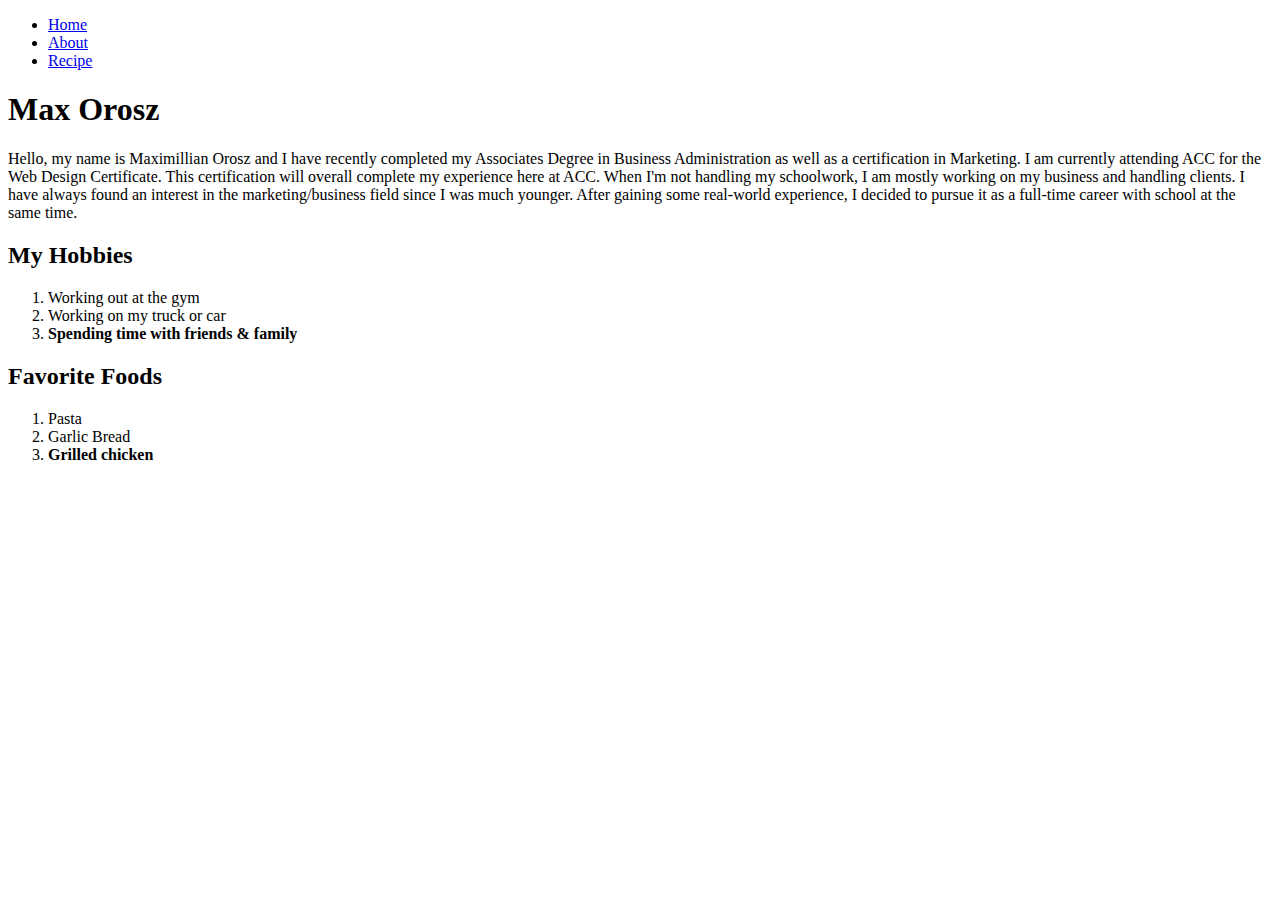
==== about.html @ 2d21c3dc "first commit" ====
<!DOCTYPE html>
<html lang="en">
  <head>
    <!-- This is a comment -->
    <meta charset="UTF-8">
    <meta name="viewport" content="width=device-width, initial-scale=1.0">
    <title>About</title>
  </head>
  <body>
    <nav>
      <ul>
      <li><a href="index.html">Home</a></li>
      <li><a href="about.html">About</a></li>
      <li><a href="recipe.html">Recipe</a></li>
      </ul>
      
  </nav>
    <h1>Max Orosz</h1>
    <!-- Comments don't appear on web pages and help document changes, author, etc.-->
    <p>Hello, my name is Maximillian Orosz and I have recently completed my Associates Degree in Business Administration as well as a certification in Marketing. I am currently attending ACC for the Web Design Certificate. This certification will overall complete my experience here at ACC. 
      When I'm not handling my schoolwork, I am mostly working on my business and handling clients. I have always found an interest in the marketing/business field since I was much younger. After gaining some real-world experience, I decided to pursue it as a full-time career with school at the same time. </p>
    <h2>My Hobbies </h2>
    <ol>
      <li>Working out at the gym</li>
      <li>Working on my truck or car</li>
      <li>
        <strong> Spending time with friends & family </strong>
      </li>
    </ol>
    <h2> Favorite Foods </h2>
    <ol>
      <li>Pasta</li>
      <li>Garlic Bread</li>
      <li>
        <strong> Grilled chicken </strong>
      </li>
  </body>
</html>
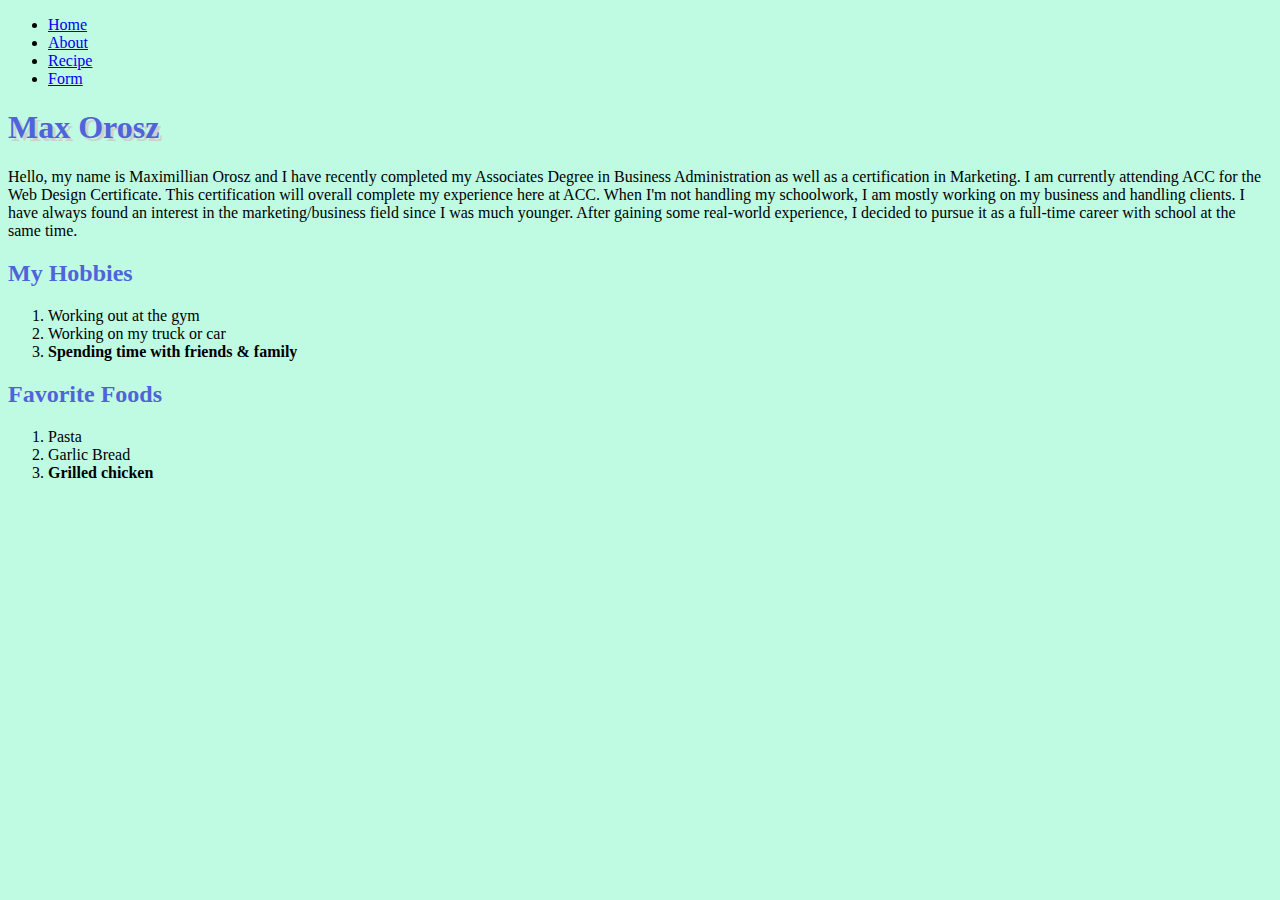
==== commit 8424edd2: "Updated CSS" ====
--- a/about.html
+++ b/about.html
@@ -5,21 +5,24 @@
     <meta charset="UTF-8">
     <meta name="viewport" content="width=device-width, initial-scale=1.0">
     <title>About</title>
+    <link rel="stylesheet" href="css/about.css">
   </head>
   <body>
-    <nav>
-      <ul>
-      <li><a href="index.html">Home</a></li>
-      <li><a href="about.html">About</a></li>
-      <li><a href="recipe.html">Recipe</a></li>
-      </ul>
-      
-  </nav>
+    
+      <nav>
+        <ul>
+        <li><a href="index.html">Home</a></li>
+        <li><a href="about.html">About</a></li>
+        <li><a href="recipe.html">Recipe</a></li>
+        <li><a href="form.html">Form</a></li>
+        </ul>
+      </nav>
+    
     <h1>Max Orosz</h1>
     <!-- Comments don't appear on web pages and help document changes, author, etc.-->
     <p>Hello, my name is Maximillian Orosz and I have recently completed my Associates Degree in Business Administration as well as a certification in Marketing. I am currently attending ACC for the Web Design Certificate. This certification will overall complete my experience here at ACC. 
       When I'm not handling my schoolwork, I am mostly working on my business and handling clients. I have always found an interest in the marketing/business field since I was much younger. After gaining some real-world experience, I decided to pursue it as a full-time career with school at the same time. </p>
-    <h2>My Hobbies </h2>
+    <h2 class="my-hobbies">My Hobbies </h2>
     <ol>
       <li>Working out at the gym</li>
       <li>Working on my truck or car</li>
--- a/css/about.css
+++ b/css/about.css
@@ -0,0 +1,33 @@
+
+
+/* this is a comment */
+/* this is another comment */
+
+body {
+    background-color: rgb(191, 250, 227);
+}
+
+h1, h2{
+    font-family: Cambria, Cochin, Georgia, Times, 'Times New Roman', serif;
+    color: rgb(79, 100, 218);
+
+}
+
+h1 {
+    font-size: 2rem;
+    text-shadow: .1em .1em rgba(206, 205, 205, 0.904);
+
+}
+
+h2 {
+    font-size: 1.5rem;
+}
+
+p {
+    font-size: 1rem;
+    font-family:'Times New Roman', Times, serif
+}
+
+my-hobbies{
+    color:darkblue
+}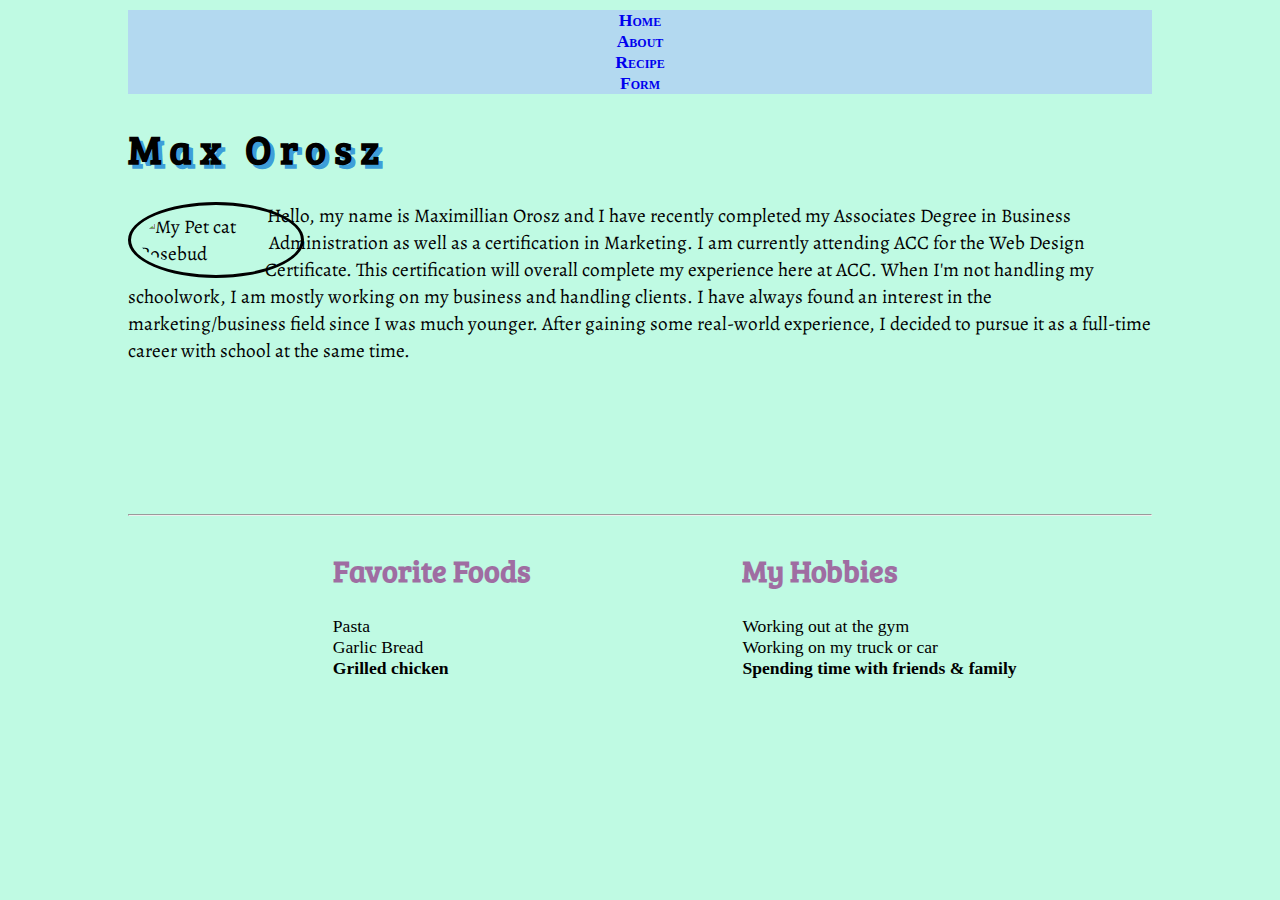
==== commit 82661458: "Updates again" ====
--- a/about.html
+++ b/about.html
@@ -4,12 +4,16 @@
     <!-- This is a comment -->
     <meta charset="UTF-8">
     <meta name="viewport" content="width=device-width, initial-scale=1.0">
+    <link rel="preconnect" href="https://fonts.googleapis.com">
+<link rel="preconnect" href="https://fonts.gstatic.com" crossorigin>
+<link href="https://fonts.googleapis.com/css2?family=Alegreya&family=Bree+Serif&display=swap" rel="stylesheet">
     <title>About</title>
     <link rel="stylesheet" href="css/about.css">
+    <link rel="icon" href="favicon/tshirt/favicon-96x96.png"
   </head>
   <body>
     
-      <nav>
+      <nav id="main-nav">
         <ul>
         <li><a href="index.html">Home</a></li>
         <li><a href="about.html">About</a></li>
@@ -17,12 +21,20 @@
         <li><a href="form.html">Form</a></li>
         </ul>
       </nav>
+    <article class="personal-bio">
+    <h1>Max Orosz</h1>
+
+    <img class="my-cat" src="img/Rosebud.png" alt="My Pet cat Rosebud"
+
+    <p class="my-bio"> Hello, my name is Maximillian Orosz and I have recently completed my Associates Degree in Business Administration as well as a certification in Marketing. I am currently attending ACC for the Web Design Certificate. This certification will overall complete my experience here at ACC. 
+      When I'm not handling my schoolwork, I am mostly working on my business and handling clients. I have always found an interest in the marketing/business field since I was much younger. After gaining some real-world experience, I decided to pursue it as a full-time career with school at the same time. </p>
     
-    <h1>Max Orosz</h1>
-    <!-- Comments don't appear on web pages and help document changes, author, etc.-->
-    <p>Hello, my name is Maximillian Orosz and I have recently completed my Associates Degree in Business Administration as well as a certification in Marketing. I am currently attending ACC for the Web Design Certificate. This certification will overall complete my experience here at ACC. 
-      When I'm not handling my schoolwork, I am mostly working on my business and handling clients. I have always found an interest in the marketing/business field since I was much younger. After gaining some real-world experience, I decided to pursue it as a full-time career with school at the same time. </p>
-    <h2 class="my-hobbies">My Hobbies </h2>
+    </article>
+
+    <hr>
+
+    <article class="favs">
+      <h2 class="my-hobbies">My Hobbies </h2>
     <ol>
       <li>Working out at the gym</li>
       <li>Working on my truck or car</li>
@@ -30,6 +42,9 @@
         <strong> Spending time with friends & family </strong>
       </li>
     </ol>
+  </article>
+
+  <article class="favs">
     <h2> Favorite Foods </h2>
     <ol>
       <li>Pasta</li>
@@ -37,5 +52,6 @@
       <li>
         <strong> Grilled chicken </strong>
       </li>
+    </article>
   </body>
 </html>--- a/css/about.css
+++ b/css/about.css
@@ -1,33 +1,102 @@
+/* this is a comment */
+/* CSS reset */
+html {
+    box-sizing : border-box ;
+  }
 
-
-/* this is a comment */
-/* this is another comment */
+* ,
+* : before ,
+* : after {
+    box-sizing : inherit ;
+}
+ /* end of CSS reset */
+ /*google fonts
+ font-family: 'Alegreya', serif;
+ font-family: 'Bree Serif', serif;
+ */
 
 body {
     background-color: rgb(191, 250, 227);
+    margin: 10px 10%;
 }
 
-h1, h2{
-    font-family: Cambria, Cochin, Georgia, Times, 'Times New Roman', serif;
-    color: rgb(79, 100, 218);
+h1, h2 {
+    font-family: 'Bree Serif', serif;
+}
 
+#main-nav {
+    background-color:rgb(179, 217, 240); 
+    list-style-type: none;
+    font-weight: bold;
+    font-size: 2.5rem;
+    font-variant: small-caps;
+    text-align:center;
 }
 
 h1 {
-    font-size: 2rem;
-    text-shadow: .1em .1em rgba(206, 205, 205, 0.904);
-
+    font-size: 2.5rem;
+    text-shadow: .1em .1em rgba(48, 149, 216, 0.904);
+    letter-spacing: 0.5rem;
 }
 
 h2 {
-    font-size: 1.5rem;
+    font-size: 1.9rem;
+    color: rgb(139, 17, 119);
+    opacity: 0.60;
 }
 
+.my-cat {
+    max-width: 15%;
+    max-height: 15%;
+    margin-right: 30px;
+    border: 3px solid; 
+    padding: 8px;
+    border-radius: 50%;
+    float: left;
+    shape-outside: circle();
+}
+
+.personal-bio {
+    margin-bottom: 150px;
+    font-size: 1.2rem;
+    font-family: 'Alegreya', serif;
+}
 p {
-    font-size: 1rem;
-    font-family:'Times New Roman', Times, serif
+    font-size: 2.7rem;
+    font-family: 'Alegreya', serif;
 }
 
 my-hobbies{
     color:darkblue
+}
+
+ul {
+    list-style-type: none;
+    margin: 0;
+    padding: 0;
+    font-size: 1.1rem;
+    
+  }
+
+ol {
+    list-style-type: none;
+    margin: 0;
+    padding: 0;
+    font-size: 1.1rem;
+  }
+
+a { text-decoration: none;}
+
+#lists{
+    font-size: 1rem;
+}
+
+hr {
+    clear:both;
+}
+
+.favs {
+    float: right;
+    width: 40%;
+    
 }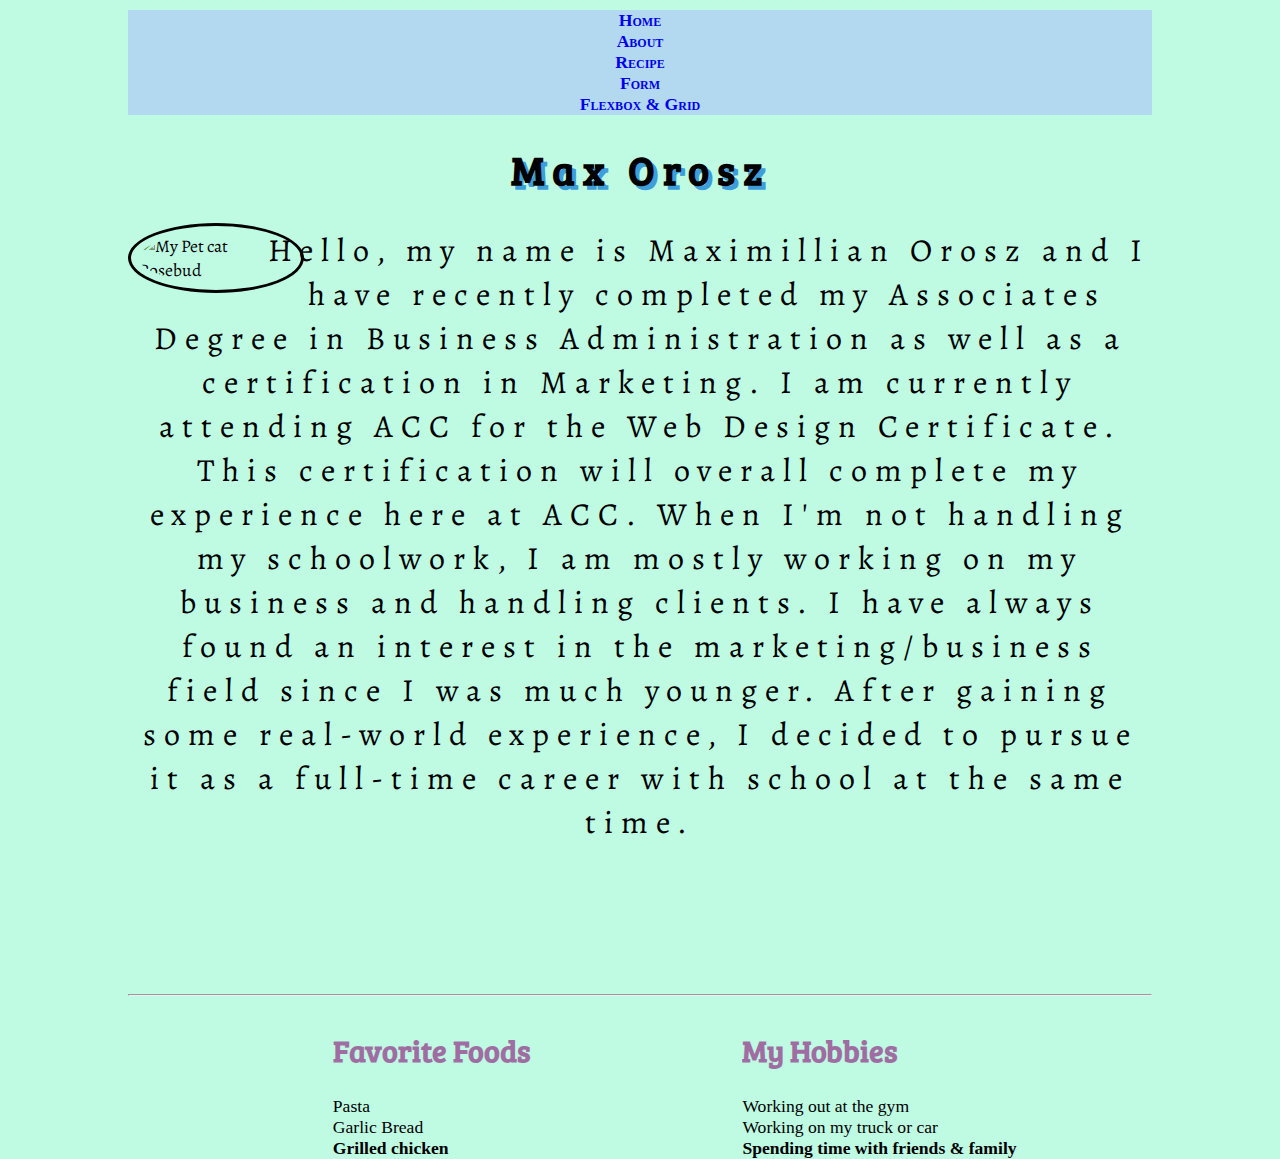
==== commit c0466550: "CSS" ====
--- a/about.html
+++ b/about.html
@@ -9,7 +9,7 @@
 <link href="https://fonts.googleapis.com/css2?family=Alegreya&family=Bree+Serif&display=swap" rel="stylesheet">
     <title>About</title>
     <link rel="stylesheet" href="css/about.css">
-    <link rel="icon" href="favicon/tshirt/favicon-96x96.png"
+    <link rel="icon" href="favicon/tshirt/favicon-96x96.png">
   </head>
   <body>
     
@@ -19,22 +19,27 @@
         <li><a href="about.html">About</a></li>
         <li><a href="recipe.html">Recipe</a></li>
         <li><a href="form.html">Form</a></li>
+        <li><a href="flex-grid-receipe.html">Flexbox & Grid</a></li>
         </ul>
       </nav>
     <article class="personal-bio">
-    <h1>Max Orosz</h1>
+      <div class="fade-in-text">
+        <h1>Max Orosz</h1>
+      </div>
+  
 
-    <img class="my-cat" src="img/Rosebud.png" alt="My Pet cat Rosebud"
-
+    <img class="my-cat" src="img/Rosebud.png" alt="My Pet cat Rosebud">
+    <div class="fade-in-text">
     <p class="my-bio"> Hello, my name is Maximillian Orosz and I have recently completed my Associates Degree in Business Administration as well as a certification in Marketing. I am currently attending ACC for the Web Design Certificate. This certification will overall complete my experience here at ACC. 
       When I'm not handling my schoolwork, I am mostly working on my business and handling clients. I have always found an interest in the marketing/business field since I was much younger. After gaining some real-world experience, I decided to pursue it as a full-time career with school at the same time. </p>
-    
     </article>
-
+  </div>
     <hr>
 
     <article class="favs">
+      <div class="text animated bounce">
       <h2 class="my-hobbies">My Hobbies </h2>
+    </div>
     <ol>
       <li>Working out at the gym</li>
       <li>Working on my truck or car</li>
@@ -45,13 +50,16 @@
   </article>
 
   <article class="favs">
+    <div class="text animated bounce">
     <h2> Favorite Foods </h2>
+    </div>
     <ol>
       <li>Pasta</li>
       <li>Garlic Bread</li>
       <li>
         <strong> Grilled chicken </strong>
       </li>
+      </ol>
     </article>
   </body>
 </html>--- a/css/about.css
+++ b/css/about.css
@@ -45,6 +45,23 @@
     opacity: 0.60;
 }
 
+.animated {
+    animation-duration: 2.5s;
+    animation-fill-mode: both;
+    animation-iteration-count: infinite;
+  }
+  
+  @keyframes bounce {
+    0%, 20%, 50%, 80%, 100% {transform: translateY(0);}
+    40% {transform: translateY(-30px);}
+    60% {transform: translateY(-15px);}
+  }
+  .bounce {
+    animation-name: bounce;
+  }
+  
+  
+
 .my-cat {
     max-width: 15%;
     max-height: 15%;
@@ -56,13 +73,26 @@
     shape-outside: circle();
 }
 
+.my-cat {
+    animation: rotation 14s infinite linear;
+  }
+  
+  @keyframes rotation {
+    from {
+      transform: rotate(0deg);
+    }
+    to {
+      transform: rotate(359deg);
+    }
+  }
+
 .personal-bio {
     margin-bottom: 150px;
-    font-size: 1.2rem;
+    font-size: 1.1rem;
     font-family: 'Alegreya', serif;
 }
 p {
-    font-size: 2.7rem;
+    font-size: 2.0rem;
     font-family: 'Alegreya', serif;
 }
 
@@ -99,4 +129,42 @@
     float: right;
     width: 40%;
     
-}+}
+
+.fade-in-text {
+    text-align: center;
+    letter-spacing: 0.5rem;
+    font-family: Arial, Helvetica, sans-serif;
+    font-size: 150px;
+    color: black;
+    animation: fadeIn linear 7s;
+    -webkit-animation: fadeIn linear 7s;
+    -moz-animation: fadeIn linear 7s;
+    -o-animation: fadeIn linear 7s;
+    -ms-animation: fadeIn linear 7s;
+  }
+  
+  @keyframes fadeIn {
+    0% {opacity:0;}
+    100% {opacity:1;}
+  }
+  
+  @-moz-keyframes fadeIn {
+    0% {opacity:0;}
+    100% {opacity:1;}
+  }
+  
+  @-webkit-keyframes fadeIn {
+    0% {opacity:0;}
+    100% {opacity:1;}
+  }
+  
+  @-o-keyframes fadeIn {
+    0% {opacity:0;}
+    100% {opacity:1;}
+  }
+  
+  @-ms-keyframes fadeIn {
+    0% {opacity:0;}
+    100% {opacity:1;}
+  }